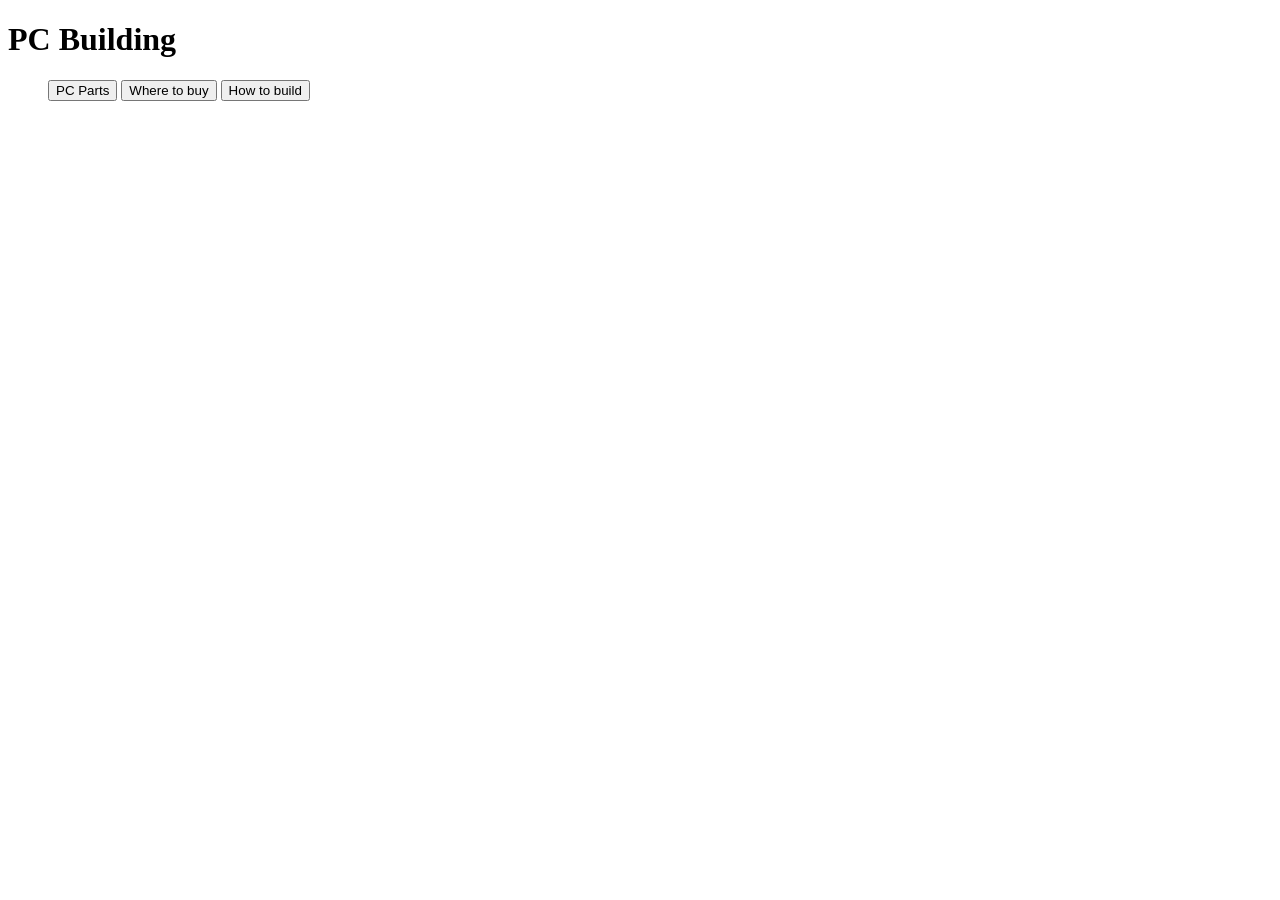
==== webdeva2/index.html @ c586f298 "inside webdeva2 folder" ====
<!DOCTYPE html>
<html lang="en">
<head>
    <meta charset="UTF-8">
    <meta name="viewport" content="width=device-width, initial-scale=1.0">
    <link rel="stylesheet" href="style.css"> <!--this is to link css-->
    <title>PC Building</title>
</head>
<body>
    <header>
        <h1>PC Building</h1>
    </header>
    <nav> <!-- menu system -->
        <button id="hamIcon">Menu</button>
        <ul id="menuList">
            <li><button id="page1btn">PC Parts</button></li>
            <li><button id="page2btn">Where to buy</button></li>
            <li><button id="page3btn">How to build</button></li>
        </ul>
    </nav>
    <div id="pagecontainer">
        <div class="page" id="page1">
            <h4>CPU</h4>
            <p>The brain of the computer.</p>
        </div>
        <div class="page" id="page2">
            <h4>Sim Lim Square</h4>
        </div>
        <div class="page" id="page3">
            <h4>A Minigame to build a pc</h4>
        </div>
    </div>
</body>
<footer>
    <script src="script.js"></script>
</footer>
</html>
---- webdeva2/style.css ----
nav ul li{display: inline;}
.page{
    width: 80vw;
    height: 80vh;
    border: 1px solid black;
    padding-left: 1%;
}
#page1{background-color: rgb(252, 0, 0);}
#page2{background-color: rgb(0, 255, 0);}
#page3{background-color: rgb(0, 0, 255);} 

/* for responsive menu */
#hamIcon{display: none;}
@media screen and (max-width:800px){
    nav ul li{display: block;} /* make a menu items vertical */
    #hamIcon{display: block;} /* unhide menu icon */
    nav ul{display: none;} /* hide the menu item list */
}

#menuList.menuShow{
    display: block; 
}
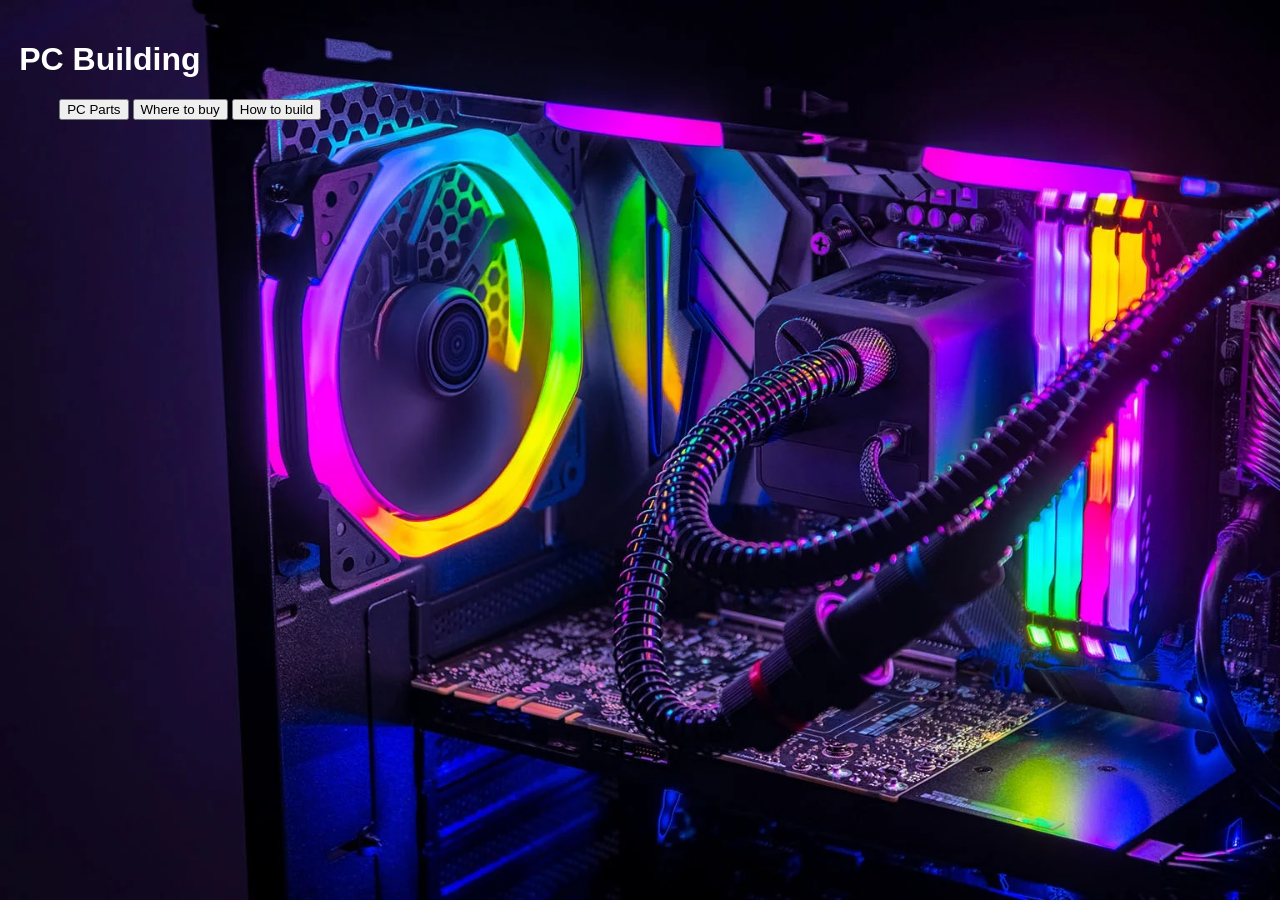
==== commit 318be744: "v2" ====
--- a/webdeva2/index.html
+++ b/webdeva2/index.html
@@ -4,6 +4,7 @@
     <meta charset="UTF-8">
     <meta name="viewport" content="width=device-width, initial-scale=1.0">
     <link rel="stylesheet" href="style.css"> <!--this is to link css-->
+    <link rel="icon" type="image/x-icon" href="images/icons8-video-card-48.ico">
     <title>PC Building</title>
 </head>
 <body>
@@ -20,13 +21,78 @@
     </nav>
     <div id="pagecontainer">
         <div class="page" id="page1">
-            <h4>CPU</h4>
-            <p>The brain of the computer.</p>
+            <div id="title1">
+                <h2>The Main Components of A Computer</h2>
+            </div>
+            <img src="images/cpu.jpg" alt="cpu" class="cpu-img">
+            <div id="CPU">         
+                <h4>CPU</h4>
+                <p>
+                    Central Processing Unit.The primary component of a computer responsible for executing instructions and performing calculations. 
+                    It is often referred to as the <b>"brain"</b> of the computer. The CPU interprets and carries out instructions from computer programs, 
+                    handling tasks such as arithmetic operations, logic operations, and managing data movements within the computer's memory.
+                </p>
+            </div> 
+            <img src="images/ram-sticks-min.jpg" alt="ram" class="ram-img">
+            <div id="RAM">         
+                <h4>RAM</h4>
+                <p>
+                    Random Access Memory. A temporary storage area that holds data and instructions that the CPU needs to access quickly. 
+                    RAM allows the CPU to work with data rapidly, improving the computer's performance.
+                </p>
+            </div>
+            <img src="images/ssd-storage-min.jpg" alt="ssd" class="storage-img">
+            <div id="Storage">         
+                <h4>Storage Devices</h4>
+                <p>
+                    Computers have various types of storage devices for long-term data retention. 
+                    The most common ones are Hard Disk Drives (HDDs) and Solid State Drives (SSDs), 
+                    which store the operating system, software, files, and data.
+                </p>
+            </div>
+            <img src="images/motherboards-min.jpg" alt="mb" class="mb-img">
+            <div id="MB">         
+                <h4>Motherboard</h4>
+                <p>
+                    The main circuit board of the computer, serving as a platform for connecting and 
+                    integrating all the essential components, such as the CPU, RAM, storage devices, and peripherals.
+                </p>
+            </div>
+            <img src="images/graphics-card-min.jpg" alt="gpu" class="gpu-img">
+            <div id="GPU">         
+                <h4>GPU</h4>
+                <p>
+                    Graphics Processing Unit. A specialized processor designed to handle graphics-related tasks. 
+                    It is crucial for rendering images, videos, and running graphics-intensive applications and games.
+                </p>
+            </div>
+            <img src="images/power-supply-psu.jpg" alt="psu" class="psu-img">
+            <div id="PSU">         
+                <h4>PSU</h4>
+                <p>
+                    Power Supply Unit. Converts AC power from the electrical outlet 
+                    into the DC power required by the computer's components.
+                </p>
+            </div>
+            <div id="Additional">         
+                <h4>Peripherals</h4>
+                <p>
+                    Such as Input/Output devices like Keyboard, Mouse, Touchpads which are inputs and
+                    Monitors, Printers, Speakers which are outputs. Lastly, a <b>Cooling</b> system,
+                    typically composed of fans and heat sinks, ensures that the components remain at safe operating temperatures.
+                </p>
+            </div>
         </div>
         <div class="page" id="page2">
+            <div id="title2">
+                <h2>Places to Buy Computer Parts</h2>
+            </div>
             <h4>Sim Lim Square</h4>
         </div>
         <div class="page" id="page3">
+            <div id="title3">
+                <h2>Steps to building a PC</h2>
+            </div>
             <h4>A Minigame to build a pc</h4>
         </div>
     </div>
--- a/webdeva2/style.css
+++ b/webdeva2/style.css
@@ -1,22 +1,126 @@
 nav ul li{display: inline;}
 .page{
-    width: 80vw;
-    height: 80vh;
+    width: 95vw;
+    height: 100%;
     border: 1px solid black;
     padding-left: 1%;
+    padding-right: 1%;
+    font-family: 'Century Gothic', sans-serif;
 }
-#page1{background-color: rgb(252, 0, 0);}
+#page1{background-color: rgba(55, 6, 80, 0.5);}
 #page2{background-color: rgb(0, 255, 0);}
 #page3{background-color: rgb(0, 0, 255);} 
+h1{color: rgb(255, 255, 255);font-family: 'Century Gothic', sans-serif;}
+h2{color: white; text-align: center;letter-spacing: 2px;}
+h4{color: white;text-align: center; font-size: 18px;}
+p{color: white;text-align: justify;font-size: 16px;}
+
+body{
+    margin: 0.5%;
+    padding: 1%;
+    background: url('images/desktop-bg.jpg') no-repeat;
+    background-size: cover;
+    background-attachment: fixed;
+}
 
 /* for responsive menu */
 #hamIcon{display: none;}
 @media screen and (max-width:800px){
+    body{
+        margin: 0.5%;
+        padding: 1%;
+        background: url('images/phone-bg.jpg') no-repeat;
+        background-size: cover;
+        background-attachment: fixed;
+    }
+    
     nav ul li{display: block;} /* make a menu items vertical */
     #hamIcon{display: block;} /* unhide menu icon */
     nav ul{display: none;} /* hide the menu item list */
+
+    #CPU{
+        border: 3px solid rgb(0, 0, 0);
+        margin: 1%;
+        padding: 1%;
+    }
+    .cpu-img{
+        display: block;
+        margin-left: auto;
+        margin-right: auto;
+        width: 50%;
+    }
+    #RAM{
+        border: 3px solid rgb(0, 0, 0);
+        margin: 1%;
+        padding: 1%;
+    }
+    .ram-img{
+        display: block;
+        margin-left: auto;
+        margin-right: auto;
+        width: 50%;
+    }
+    #Storage{
+        border: 3px solid rgb(0, 0, 0);
+        margin: 1%;
+        padding: 1%;
+    }
+    .storage-img{
+        display: block;
+        margin-left: auto;
+        margin-right: auto;
+        width: 50%;
+    }
+    #MB{
+        border: 3px solid rgb(0, 0, 0);
+        margin: 1%;
+        padding: 1%;
+    }
+    .mb-img{
+        display: block;
+        margin-left: auto;
+        margin-right: auto;
+        width: 50%;
+    }
+    #GPU{
+        border: 3px solid rgb(0, 0, 0);
+        margin: 1%;
+        padding: 1%;
+    }
+    .gpu-img{
+        display: block;
+        margin-left: auto;
+        margin-right: auto;
+        width: 50%;
+    }
+    #PSU{
+        border: 3px solid rgb(0, 0, 0);
+        margin: 1%;
+        padding: 1%;
+    }
+    .psu-img{
+        display: block;
+        margin-left: auto;
+        margin-right: auto;
+        width: 50%;
+    }
+    #Additional{
+        border: 3px solid rgb(0, 0, 0);
+        margin: 1%;
+        padding: 1%;
+    }
 }
 
 #menuList.menuShow{
     display: block; 
+}
+
+#CPU{
+    display: block;
+    flex-wrap: wrap;
+    border: 3px solid rgb(0, 0, 0);
+    padding: 1%
+}
+.cpu-img{
+    max-width: 50%;
 }
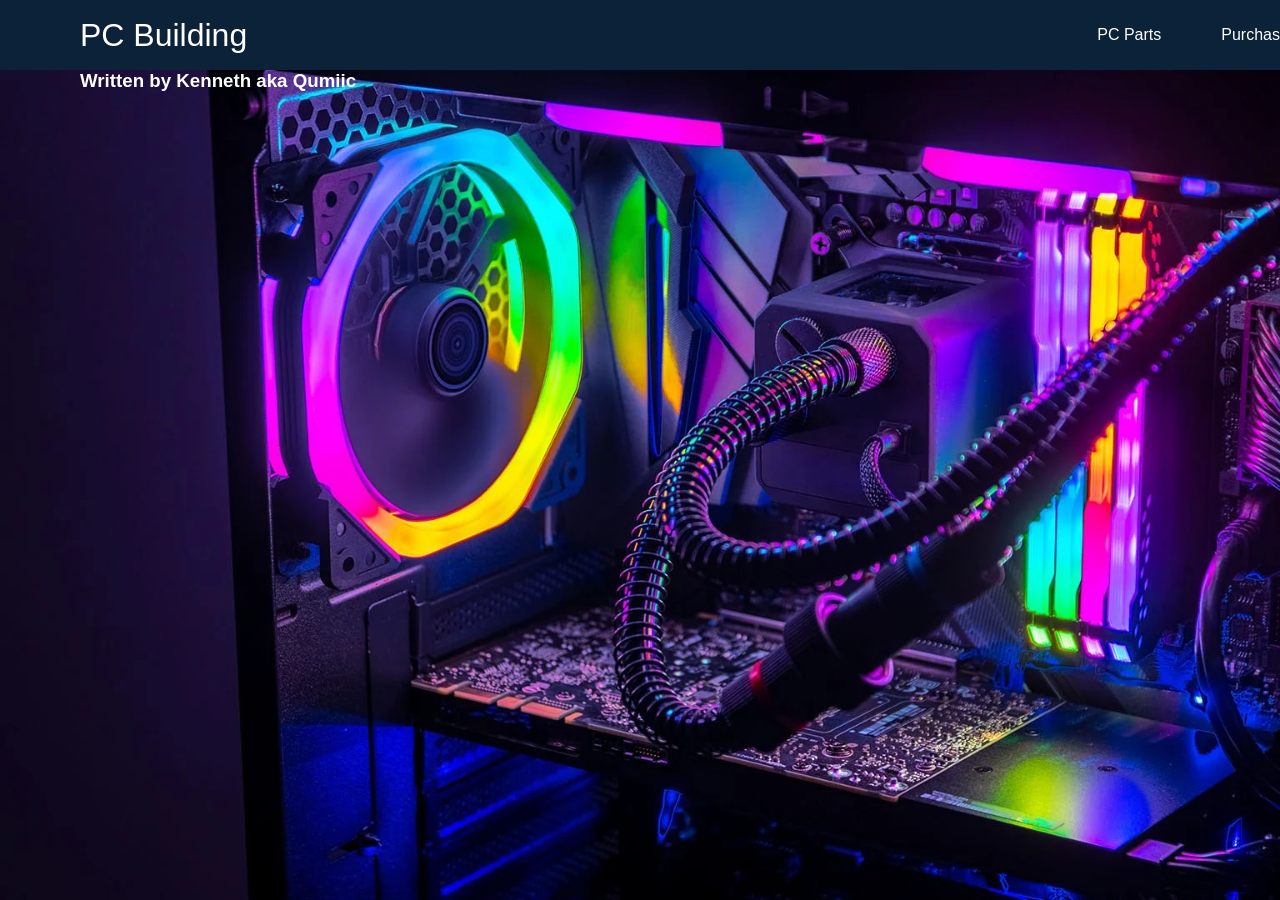
==== commit 8f956720: "v3" ====
--- a/webdeva2/index.html
+++ b/webdeva2/index.html
@@ -4,99 +4,285 @@
     <meta charset="UTF-8">
     <meta name="viewport" content="width=device-width, initial-scale=1.0">
     <link rel="stylesheet" href="style.css"> <!--this is to link css-->
-    <link rel="icon" type="image/x-icon" href="images/icons8-video-card-48.ico">
+    <link rel="icon" type="image/x-icon" href="images/icons8-video-card-48.ico"><!-- This is Favicon -->
     <title>PC Building</title>
 </head>
 <body>
     <header>
-        <h1>PC Building</h1>
+        <div class="container">
+            <div class="subcontainer">
+                <nav class="navbar">
+                    <a class="nav-branding">PC Building</a>
+                    <ul class="nav-menu">
+                        <li class="nav-item">
+                            <a id="page1btn">PC Parts</a>
+                        </li>
+                        <li class="nav-item">
+                            <a id="page2btn">Purchase</a>
+                        </li>
+                        <li class="nav-item">
+                            <a id="page3btn">Steps</a>
+                        </li>
+                        <li class="nav-item">
+                            <a id="page4btn">My Specs</a>
+                        </li>
+                    </ul>
+                    <div class="hamburger">
+                        <span class="bar"></span>
+                        <span class="bar"></span>
+                        <span class="bar"></span>
+                    </div>
+                </nav>
+            </div>
+        </div>
     </header>
-    <nav> <!-- menu system -->
-        <button id="hamIcon">Menu</button>
-        <ul id="menuList">
-            <li><button id="page1btn">PC Parts</button></li>
-            <li><button id="page2btn">Where to buy</button></li>
-            <li><button id="page3btn">How to build</button></li>
-        </ul>
-    </nav>
+    
+    <section id="home">
+        <div class="container">
+            <div class="subcontainer">
+                <h3>Written by Kenneth aka Qumiic</h3>
+            </div>
+        </div>
+    </section>
+
     <div id="pagecontainer">
         <div class="page" id="page1">
-            <div id="title1">
+            <div id="title">
                 <h2>The Main Components of A Computer</h2>
             </div>
-            <img src="images/cpu.jpg" alt="cpu" class="cpu-img">
-            <div id="CPU">         
-                <h4>CPU</h4>
-                <p>
-                    Central Processing Unit.The primary component of a computer responsible for executing instructions and performing calculations. 
-                    It is often referred to as the <b>"brain"</b> of the computer. The CPU interprets and carries out instructions from computer programs, 
-                    handling tasks such as arithmetic operations, logic operations, and managing data movements within the computer's memory.
-                </p>
-            </div> 
-            <img src="images/ram-sticks-min.jpg" alt="ram" class="ram-img">
-            <div id="RAM">         
-                <h4>RAM</h4>
-                <p>
-                    Random Access Memory. A temporary storage area that holds data and instructions that the CPU needs to access quickly. 
-                    RAM allows the CPU to work with data rapidly, improving the computer's performance.
-                </p>
-            </div>
-            <img src="images/ssd-storage-min.jpg" alt="ssd" class="storage-img">
-            <div id="Storage">         
-                <h4>Storage Devices</h4>
-                <p>
-                    Computers have various types of storage devices for long-term data retention. 
-                    The most common ones are Hard Disk Drives (HDDs) and Solid State Drives (SSDs), 
-                    which store the operating system, software, files, and data.
-                </p>
-            </div>
-            <img src="images/motherboards-min.jpg" alt="mb" class="mb-img">
-            <div id="MB">         
-                <h4>Motherboard</h4>
-                <p>
-                    The main circuit board of the computer, serving as a platform for connecting and 
-                    integrating all the essential components, such as the CPU, RAM, storage devices, and peripherals.
-                </p>
-            </div>
-            <img src="images/graphics-card-min.jpg" alt="gpu" class="gpu-img">
-            <div id="GPU">         
-                <h4>GPU</h4>
-                <p>
-                    Graphics Processing Unit. A specialized processor designed to handle graphics-related tasks. 
-                    It is crucial for rendering images, videos, and running graphics-intensive applications and games.
-                </p>
-            </div>
-            <img src="images/power-supply-psu.jpg" alt="psu" class="psu-img">
-            <div id="PSU">         
-                <h4>PSU</h4>
-                <p>
-                    Power Supply Unit. Converts AC power from the electrical outlet 
-                    into the DC power required by the computer's components.
-                </p>
-            </div>
-            <div id="Additional">         
-                <h4>Peripherals</h4>
-                <p>
-                    Such as Input/Output devices like Keyboard, Mouse, Touchpads which are inputs and
-                    Monitors, Printers, Speakers which are outputs. Lastly, a <b>Cooling</b> system,
-                    typically composed of fans and heat sinks, ensures that the components remain at safe operating temperatures.
-                </p>
+            <div class="container1">
+            <img src="images/cpu.jpg" alt="cpu" class="page1-img">
+                <div id="page1-contentbox">         
+                    <h4>CPU</h4>
+                    <p>
+                        Central Processing Unit.The primary component of a computer responsible for executing instructions and performing calculations. 
+                        It is often referred to as the <b>"brain"</b> of the computer. The CPU interprets and carries out instructions from computer programs, 
+                        handling tasks such as arithmetic operations, logic operations, and managing data movements within the computer's memory.
+                    </p>
+                </div> 
+            </div>
+            <div class="container1">
+            <img src="images/ram-sticks-min.jpg" alt="ram" class="page1-img">
+                <div id="page1-contentbox">         
+                    <h4>RAM</h4>
+                    <p>
+                        Random Access Memory. A temporary storage area that holds data and instructions that the CPU needs to access quickly. 
+                        RAM allows the CPU to work with data rapidly, improving the computer's performance.
+                    </p>
+                </div>
+            </div>
+            <div class="container1">
+            <img src="images/ssd-storage-min.jpg" alt="ssd" class="page1-img">
+                <div id="page1-contentbox">         
+                    <h4>Storage Devices</h4>
+                    <p>
+                        Computers have various types of storage devices for long-term data retention. 
+                        The most common ones are Hard Disk Drives (HDDs) and Solid State Drives (SSDs), 
+                        which store the operating system, software, files, and data.
+                    </p>
+                </div>
+            </div>
+            <div class="container1">
+            <img src="images/motherboards-min.jpg" alt="mb" class="page1-img">
+                <div id="page1-contentbox">         
+                    <h4>Motherboard</h4>
+                    <p>
+                        The main circuit board of the computer, serving as a platform for connecting and 
+                        integrating all the essential components, such as the CPU, RAM, storage devices, and peripherals.
+                    </p>
+                </div>
+            </div>
+            <div class="container1">
+            <img src="images/graphics-card-min.jpg" alt="gpu" class="page1-img">
+                <div id="page1-contentbox">         
+                    <h4>GPU</h4>
+                    <p>
+                        Graphics Processing Unit. A specialized processor designed to handle graphics-related tasks. 
+                        It is crucial for rendering images, videos, and running graphics-intensive applications and games.
+                    </p>
+                </div>
+            </div>
+            <div class="container1">
+            <img src="images/power-supply-psu.jpg" alt="psu" class="page1-img">
+                <div id="page1-contentbox">         
+                    <h4>PSU</h4>
+                    <p>
+                        Power Supply Unit. Converts AC power from the electrical outlet 
+                        into the DC power required by the computer's components.
+                    </p>
+                </div>
+            </div>
+            <div class="container1">
+                <div id="page1-contentbox2">         
+                    <h4>Peripherals</h4>
+                    <p>
+                        Such as Input/Output devices like Keyboard, Mouse, Touchpads which are inputs and
+                        Monitors, Printers, Speakers which are outputs. Lastly, a <b>Cooling</b> system,
+                        typically composed of fans and heat sinks, ensures that the components remain at safe operating temperatures.
+                    </p>
+                </div>
             </div>
         </div>
         <div class="page" id="page2">
-            <div id="title2">
+            <div id="title">
                 <h2>Places to Buy Computer Parts</h2>
             </div>
-            <h4>Sim Lim Square</h4>
+            <div class="container2">
+                <img src="images/SimLimSquare.jpg" alt="SimLim" class="page2-img">
+                <div class="page2-contentbox">
+                    <h4>Sim Lim Square</h4>
+                    <p>One of the most well-known locations for electronics and computer parts in Singapore. 
+                        It's a large shopping mall with numerous stores offering a wide variety of computer components, peripherals, and accessories.
+                        Here's a short guide video on shopping in Sim Lim Square. <a href="https://youtu.be/pi9vks-1t6A" target="_blank">https://youtu.be/pi9vks-1t6A</a>
+                    </p>
+                    <br>
+                    <h4><b>Tips</b> before and while shopping at Sim Lim Square</h4>
+                    <p>Before buying any PC, you should have some specific computer parts in mind like a <b>GPU - RTX4090</b> or an <b>Intel</b> CPU, and a <strong>BUDGET</strong>.
+                        You can also go here to help you pick out some parts and make an estimated budget.<a href="https://sg.pcpartpicker.com/list/" target="_blank">https://sg.pcpartpicker.com/list/</a></p><br>
+                    <p>After having a PC build saved. You are ready to go shopping or scouting at Sim Lim Square. Visit as many stores you'd like and kindly asked a working staff to help you make a <b>Quotation</b> for your PC built.</p><br>
+                    <p>Then decide which store you'd like to purchase from, depending on the price or the specific parts available at that store. It's up to you.</p><br>
+                    <h4>Here's some stores i would reccomend. Most stores are located level 4 and above.<br> 
+                        <b>Tip:</b> The stores in the inner square can be trusted and can be quite expensive while the outer square is sketchy and parts are cheapier.</h4>
+                    <ol id="Stores" type="1">
+                        <li>Fuwell (Level 4)</li>
+                        <li>PCThemes (Level 4)</li>
+                        <li>Infinity Computer (Level 4)</li>
+                        <li>Dynacore (Level 5)</li>
+                        <li>ViiPc (Level 5)</li>
+                        <li>TradePac (Level 5)</li>
+                    </ol>
+                </div>
+            </div>
+            <div class="container2">
+                <img src="images/onlineshopping.jpg" alt="shopping" class="page2-img">
+                <div class="page2-contentbox">
+                    <h4>Online Platforms</h4>
+                    <p><b>Lazada and Shopee:</b> 
+                        <br>These popular online marketplaces in Singapore also have a significant presence of computer parts sellers, 
+                        allowing you to browse and purchase items from the comfort of your home.
+                    </p>
+                </div>
+            </div>
+            <div class="container2">
+                <img src="images/aftershock.jpg" alt="aftershock" class="page2-img">
+                <div class="page2-contentbox">
+                    <h4>Pre-Build</h4>
+                    <p> 
+                        <b>You may be looked down upon if you get Pre-built.</b><br>
+                        Although it is not really as bad as people say. It can still be a custom-build but paying extra for a professional to build it. Just the lazier and safer option. 
+                        Sim Lim Square stores also does Pre-Built PCs.
+                    </p>
+                    <br>
+                    <h4>Here are the links to purchase them</h4>
+                    <ul>
+                        <li><a href="https://www.aftershockpc.com" target="_blank">https://www.aftershockpc.com</a></li>
+                        <li><a href="https://www.mansacomputers.com" target="_blank">https://www.mansacomputers.com</a></li>
+                        <li><a href="https://www.monsterpc-sg.com" target="_blank">https://www.monsterpc-sg.com</a></li>
+                    </ul>
+                </div>
+            </div>
         </div>
         <div class="page" id="page3">
-            <div id="title3">
-                <h2>Steps to building a PC</h2>
-            </div>
-            <h4>A Minigame to build a pc</h4>
+            <div id="title">
+                <h2>How to build a PC</h2>
+            </div>
+            <div class="container3">
+                <img src="images/VergePc.jpg" alt="Verge" class="page3-img">
+                <div class="page3-contentbox">
+                    <h4>Step By Step Guide</h4><br>
+                    <dl id="HowTo">
+                        <dt>1. Prepare the Case</dt>
+                        <dd>- Place the case on a flat surface. Open the side panel(s) to access the interior.</dd><br>
+                        <dt>2. Install the Power Supply (PSU)</dt>
+                        <dd>- Mount the PSU in the designated PSU compartment. Route the power cables to the backside of the case for later connection.</dd><br>
+                        <dt>3. Install the CPU</dt>
+                        <dd>- Carefully open the CPU socket on the motherboard. Align the CPU with the socket's alignment marker and gently lower it in. Lock the CPU in place.</dd><br>
+                        <dt>4. Install the CPU Cooler</dt>
+                        <dd>- Apply a small amount of thermal paste to the CPU's center. Attach the CPU cooler according to the cooler's instructions.</dd><br>
+                        <dt>5. Install RAM</dt>
+                        <dd>- Open the RAM slots on the motherboard. Align the RAM sticks with the notches on the slots and firmly press them in until they click.</dd><br>
+                        <dt>6. Install Storage Drives</dt>
+                        <dd>- Attach SSDs or HDDs in the designated drive bays using screws or trays provided.</dd><br>
+                        <dt>7. Install the Motherboard</dt>
+                        <dd>- Carefully align the motherboard's I/O shield with the case's rear I/O cutout. Place the motherboard on the standoffs within the case. Secure the motherboard using screws provided.</dd><br>
+                        <dt>8. Connect Cables</dt>
+                        <dd>- Connect power cables from the PSU to the motherboard (ATX power, CPU power, etc.). Connect SATA cables from storage drives to the motherboard.</dd><br>
+                        <dt>9. Install the GPU</dt>
+                        <dd>- Remove the appropriate expansion slot covers. Align the GPU with the PCIe slot and firmly press it in until it clicks. Secure the GPU using screws or brackets.</dd><br>
+                        <dt>10. Cable Management</dt>
+                        <dd>- Route cables neatly and use zip ties to secure them out of the way for better airflow.</dd>
+                    </dl>
+                    <br><p>Lastly, do a final check to ensure all connections and components are securey seated. Then connect the monitor, keyboard and mouse. And it's ready to boot up.</p>
+                </div>
+                
+            </div>
+            <div class="container3">
+                <div class="page3-contentbox2">
+                    <h4> Here's a video guide on to building a PC</h4>
+                    <div class="embed-responsive">
+                        <iframe src="https://www.youtube.com/embed/BL4DCEp7blY" title="Guide to build a pc" frameborder="0" 
+                        allow="accelerometer; autoplay; clipboard-write; encrypted-media; gyroscope; picture-in-picture; web-share" 
+                        allowfullscreen></iframe>
+                    </div>
+                </div>
+            </div>
+            
+            <div class="container3">
+                <div class="page3-contentbox2">
+                    <h4>A Minigame to build a pc</h4>
+                    <div id="left">
+                        <div class="list" draggable="true"><img src="images/cpu.jpg">CPU</div>
+                        <div class="list" draggable="true"><img src="images/graphics-card-min.jpg">GPU</div>
+                        <div class="list" draggable="true"><img src="images/motherboards-min.jpg">Motherboard</div>
+                        <div class="list" draggable="true"><img src="images/power-supply-psu.jpg">PSU</div>
+                    </div>
+                    <div id="right"></div>
+                </div>
+            </div>
+        </div>
+        <div class="page" id="page4">
+            <div id="title">
+                <h2>My PC</h2>
+            </div>
+            <div class="container4">
+                <img src="images/MyPc.jpg" alt="mypc" class="page4-img">
+                <div class="page4-contentbox">
+                    <h4>Specifications</h4>
+                    <p>Previously, I'd interned at Fuwell International for 3 months and bought my PC there(Year 2022). So I had some discount when purchasing it. (Prices may change)</p><br>                    
+                    <dl id="HowTo">
+                        <dt>CPU</dt>
+                        <dd>- AMD Ryzen 5 5600X 3.7GHZ 35MB 6C/12T (Sgd$ 420)</dd><br>
+                        <dt>Motherboard</dt>
+                        <dd>- Asus ROG Strix B550-F Gaming Wifi ATX (Sgd$ 399)</dd><br>
+                        <dt>RAM</dt>
+                        <dd>- Kingston Fury Beast 3200Mhz RGB 32Gb CL16 DDR4 4x16gb (Sgd$ 120)</dd><br>
+                        <dt>SSD</dt>
+                        <dd>- Samsung 970 Evo Plus 500Gb M.2 NvMe SSD (Sgd$ 105)</dd><br>
+                        <dt>HDD</dt>
+                        <dd>- Seagate Barracuda Compute 3.5" 7200Rpm (Sgd$ 59)</dd><br>
+                        <dt>GPU</dt>
+                        <dd>- Asus RTX3070ti TUF Gaming OC 8Gb GDDR6X (Sgd$ 1075)</dd><br>
+                        <dt>PSU</dt>
+                        <dd>- Corsair RM850 850W Fully Modular PSU 80+ Gold (Sgd$ 190)</dd><br>
+                        <dt>CASE</dt>
+                        <dd>- Corsair 4000D Airflow ATX Case Tempered Glass (Sgd$ 120)</dd><br>
+                        <dt>CPU Cooler</dt>
+                        <dd>- Corsair iCue H100i Elite Capellix AIO 240mm Liquid (Sgd$ 190)</dd><br>
+                        <dt>Total</dt>
+                        <dd>- Sgd$ 2,678</dd><br>
+                    </dl>                                      
+                </div>                
+            </div>
+            <div class="container4">                
+                <div class="page4-contentbox2">
+                    <h4>Website's QR</h4> 
+                    <img src="images/MyPc.jpg" alt="QRcode" class="page4QR-img">                          
+                </div>                              
+            </div>
         </div>
     </div>
 </body>
+
 <footer>
     <script src="script.js"></script>
 </footer>
--- a/webdeva2/style.css
+++ b/webdeva2/style.css
@@ -1,126 +1,488 @@
-nav ul li{display: inline;}
-.page{
-    width: 95vw;
+* {
+    padding: 0;
+    margin: 0;
+    box-sizing: border-box;
+    text-decoration: none;
+    list-style: none;
+    font-family: 'Century Gothic', sans-serif;
+}
+
+body {
+    position: relative;
     height: 100%;
-    border: 1px solid black;
+    background: url('images/desktop-bg.jpg') no-repeat;
+    background-size: cover;
+    background-attachment: fixed;
+}
+
+header {
+    position: fixed;
+    top: 0;
+    width: 100%;
+    background: #0b2239;
+}
+
+li {
+    list-style: none;
+}
+
+a {
+    color: #ffffff;
+    text-decoration: none;
+}
+
+.container {
+    width: 1600px;
+    margin: auto;
+}
+
+.subcontainer {
+    width: 90%;
+    margin: auto;
+}
+
+.navbar {
+    width: 100%;
+    min-height: 70px;
+    display: flex;
+    justify-content: space-between;
+    align-items: center;
+}
+
+.nav-menu {
+    display: flex;
+    justify-content: space-between;
+    align-items: center;
+    gap: 60px;
+}
+
+.nav-branding {
+    font-size: 2rem;
+}
+
+.hamburger {
+    display: none;
+    cursor: pointer;
+}
+
+.bar {
+    display: block;
+    width: 25px;
+    height: 3px;
+    margin: 5px 0;
+    transition: all 0.3s ease;
+    background-color: #ffffff;
+}
+
+#home {
+    margin-top: 70px;
+    color: #ffffff;
+}
+
+.page {
+    width: 100%;
+    height: 100%;
     padding-left: 1%;
     padding-right: 1%;
     font-family: 'Century Gothic', sans-serif;
 }
-#page1{background-color: rgba(55, 6, 80, 0.5);}
-#page2{background-color: rgb(0, 255, 0);}
-#page3{background-color: rgb(0, 0, 255);} 
-h1{color: rgb(255, 255, 255);font-family: 'Century Gothic', sans-serif;}
-h2{color: white; text-align: center;letter-spacing: 2px;}
-h4{color: white;text-align: center; font-size: 18px;}
-p{color: white;text-align: justify;font-size: 16px;}
-
-body{
-    margin: 0.5%;
-    padding: 1%;
-    background: url('images/desktop-bg.jpg') no-repeat;
-    background-size: cover;
-    background-attachment: fixed;
-}
-
-/* for responsive menu */
-#hamIcon{display: none;}
-@media screen and (max-width:800px){
-    body{
-        margin: 0.5%;
-        padding: 1%;
+
+#page1 {
+    background-color: #37065080;
+    padding: 5px;
+}
+
+#page2 {
+    background-color: #bd550580;
+    padding: 5px;
+}
+
+#page3 {
+    background-color: #1a4b1180;
+    padding: 5px;
+}
+
+#page4 {
+    background-color: #12208d80;
+    padding: 5px;
+}
+
+h1 {
+    color: #ffffff;
+    font-family: 'Century Gothic', sans-serif;
+}
+
+h2 {
+    color: #ffffff;
+    text-align: center;
+    letter-spacing: 2px;
+}
+
+h4 {
+    color: #ffffff;
+    text-align: center;
+    font-size: 18px;
+}
+
+p {
+    color: #ffffff;
+    text-align: justify;
+    font-size: 16px;
+}
+
+#title{
+    margin-bottom: 20px;
+    background-color: #000000;
+}
+
+.container1{
+    display: flex;
+    
+}
+
+#page1-contentbox {
+    background-color: #4b004b;
+    border: 3px solid #000000;
+    width: 70%;
+    margin: 1%;
+    padding: 1%;
+}
+
+#page1-contentbox2 {
+    background-color: #4b004b;
+    border: 3px solid #000000;
+    width: 98%;
+    margin: 1%;
+    padding: 1%;
+}
+
+.page1-img {
+    margin-bottom: 10px;
+    width: 30%;
+    border: 2px solid #ffffff;
+}
+
+.container2{
+    display: flex;
+    
+}
+
+.page2-img{
+    margin-bottom: 10px;
+    width: 45%;
+    border: 2px solid #ffffff;
+}
+
+.page2-contentbox{
+    background-color: #bd5505;
+    border: 3px solid #000000;
+    width: 70%;
+    margin: 1%;
+    padding: 1%;
+}
+
+#Stores{
+    justify-content: center;
+    color: #ffffff;
+}
+
+.container3{
+    display: flex;
+    
+}
+
+.page3-img{
+    margin-bottom: 10px;
+    width: 30%;
+    border: 2px solid #ffffff;
+}
+
+.page3-contentbox{
+    background-color: #1a4b11;
+    border: 3px solid #000000;
+    width: 70%;
+    margin: 1%;
+    padding: 1%;
+}
+
+.page3-contentbox2{
+    background-color: #1a4b11;
+    border: 3px solid #000000;
+    width: 98%;
+    margin: 1%;
+    padding: 1%;
+}
+
+#HowTo{
+    color: #ffffff;
+    justify-content: center;
+}
+
+.embed-responsive {
+    position: relative;
+    display: block;
+    width: 100%;
+    padding: 0;
+    overflow: hidden;
+}
+
+.embed-responsive::before {
+    padding-top: 56.25%;
+    display: block;
+    content: "";
+    box-sizing: border-box;
+}
+
+.embed-responsive iframe {
+    position: absolute;
+    top: 0;
+    bottom: 0;
+    left: 0;
+    width: 100%;
+    height: 100%;
+    border: 0;
+}
+
+#left, #right{
+    width: 300px;
+    min-height: 400px;
+    margin: 20px;
+    border: 2px dashed #ffffff;
+}
+
+.list{
+    background: #1a4b11;
+    height: 60px;
+    margin: 30px;
+    color: #ffffff;
+    display: flex;
+    align-items: center;
+    cursor: grab;
+}
+
+.list img{
+    width: 35%;
+    margin-right: 15px;
+    margin-left: 20px;
+}
+
+.container4{
+    display: flex;
+}
+
+.page4-img{
+    margin-bottom: 10px;
+    width: 45%;
+    border: 2px solid #ffffff;
+}
+
+.page4-contentbox{
+    background-color: #12208d;
+    border: 3px solid #000000;
+    width: 55%;
+    margin: 1%;
+    padding: 1%;
+}
+
+.page4-contentbox2{
+    
+    background-color: #12208d;
+    border: 3px solid #000000;
+    width: 98%;
+    margin: 1%;
+    padding: 1%;
+}
+
+.page4QR-img{
+    display: block;
+    margin-left: auto;
+    margin-right: auto;
+    width: 30%;
+    border: 2px solid #000000;
+}
+
+@media screen and (max-width:800px) {
+    body {
+        position: relative;
+        height: 1000vh;
         background: url('images/phone-bg.jpg') no-repeat;
         background-size: cover;
         background-attachment: fixed;
     }
-    
-    nav ul li{display: block;} /* make a menu items vertical */
-    #hamIcon{display: block;} /* unhide menu icon */
-    nav ul{display: none;} /* hide the menu item list */
-
-    #CPU{
-        border: 3px solid rgb(0, 0, 0);
+
+    h4 {
+        color: #ffffff;
+        text-align: center;
+        font-size: 18px;
+    }
+    
+    p {
+        color: #ffffff;
+        text-align: justify;
+        font-size: 16px;
+    }
+
+    .container{
+        width: 100%;
+    }
+
+    .hamburger {
+        display: block;
+    }
+
+    .hamburger.active .bar:nth-child(2) {
+        opacity: 0;
+    }
+
+    .hamburger.active .bar:nth-child(1) {
+        transform: translateY(8px) rotate(45deg);
+    }
+
+    .hamburger.active .bar:nth-child(3) {
+        transform: translateY(-8px) rotate(-45deg);
+    }
+
+    .nav-menu {
+        position: fixed;
+        left: -100%;
+        top: 70px;
+        gap: 0;
+        flex-direction: column;
+        background-color: #0b2239;
+        width: 100%;
+        text-align: center;
+        transition: 0.3s;
+    }
+
+    .nav-item {
+        margin: 16px 0;
+    }
+
+    .nav-menu.active{
+        left: 0;
+    }
+
+    #title{
+        margin-bottom: 20px;
+        background-color: #000000;
+    }
+
+    .container1{
+        flex-direction: column;
+    }
+
+    #page1-contentbox {
+        background-color: #4b004b;
+        border: 3px solid #000000;
+        width: 98%;
         margin: 1%;
         padding: 1%;
     }
-    .cpu-img{
+
+    .page1-img {
         display: block;
         margin-left: auto;
         margin-right: auto;
         width: 50%;
-    }
-    #RAM{
-        border: 3px solid rgb(0, 0, 0);
-        margin: 1%;
-        padding: 1%;
-    }
-    .ram-img{
+        border: 2px solid #ffffff;
+    }
+
+    .container2{
+        flex-direction: column;
+    }
+
+    .page2-img{
         display: block;
         margin-left: auto;
         margin-right: auto;
         width: 50%;
-    }
-    #Storage{
-        border: 3px solid rgb(0, 0, 0);
+        border: 2px solid #ffffff;
+    }
+
+    .page2-contentbox{
+        background-color: #bd5505;
+        border: 3px solid #000000;
+        width: 98%;
         margin: 1%;
         padding: 1%;
     }
-    .storage-img{
+
+    #Stores{
+        justify-content: center;
+        color: #ffffff;
+    }
+
+    .container3{
+        flex-direction: column;
+    }
+
+    .page3-img{
         display: block;
         margin-left: auto;
         margin-right: auto;
         width: 50%;
-    }
-    #MB{
-        border: 3px solid rgb(0, 0, 0);
+        border: 2px solid #ffffff;
+    }
+
+    .page3-contentbox{
+        background-color: #1a4b11;
+        border: 3px solid #000000;
+        width: 98%;
         margin: 1%;
         padding: 1%;
     }
-    .mb-img{
+
+    #HowTo{
+        color: #ffffff;
+        justify-content: center;
+    }
+
+    #left, #right{
+        width: 300px;
+        min-height: 400px;
+        margin: 20px;
+        border: 2px dashed #ffffff;
+    }
+
+    .list{
+        background: #1a4b11;
+        height: 60px;
+        margin: 30px;
+        color: #ffffff;
+        display: flex;
+        align-items: center;
+        cursor: grab;
+    }
+
+    .list img{
+        width: 35%;
+        margin-right: 15px;
+        margin-left: 20px;
+    }
+
+    .container4{
+        flex-direction: column;
+    }
+    
+    .page4-img{
         display: block;
         margin-left: auto;
         margin-right: auto;
-        width: 50%;
-    }
-    #GPU{
-        border: 3px solid rgb(0, 0, 0);
+        width: 75%;
+        border: 2px solid #ffffff;
+    }
+    
+    .page4-contentbox{
+        background-color: #12208d;
+        border: 3px solid #000000;
+        width: 98%;
         margin: 1%;
         padding: 1%;
     }
-    .gpu-img{
-        display: block;
-        margin-left: auto;
-        margin-right: auto;
-        width: 50%;
-    }
-    #PSU{
-        border: 3px solid rgb(0, 0, 0);
-        margin: 1%;
-        padding: 1%;
-    }
-    .psu-img{
-        display: block;
-        margin-left: auto;
-        margin-right: auto;
-        width: 50%;
-    }
-    #Additional{
-        border: 3px solid rgb(0, 0, 0);
-        margin: 1%;
-        padding: 1%;
-    }
-}
-
-#menuList.menuShow{
-    display: block; 
-}
-
-#CPU{
-    display: block;
-    flex-wrap: wrap;
-    border: 3px solid rgb(0, 0, 0);
-    padding: 1%
-}
-.cpu-img{
-    max-width: 50%;
-}+
+    .page4-contentbox2{
+        display: none;
+    }
+}
+
+
